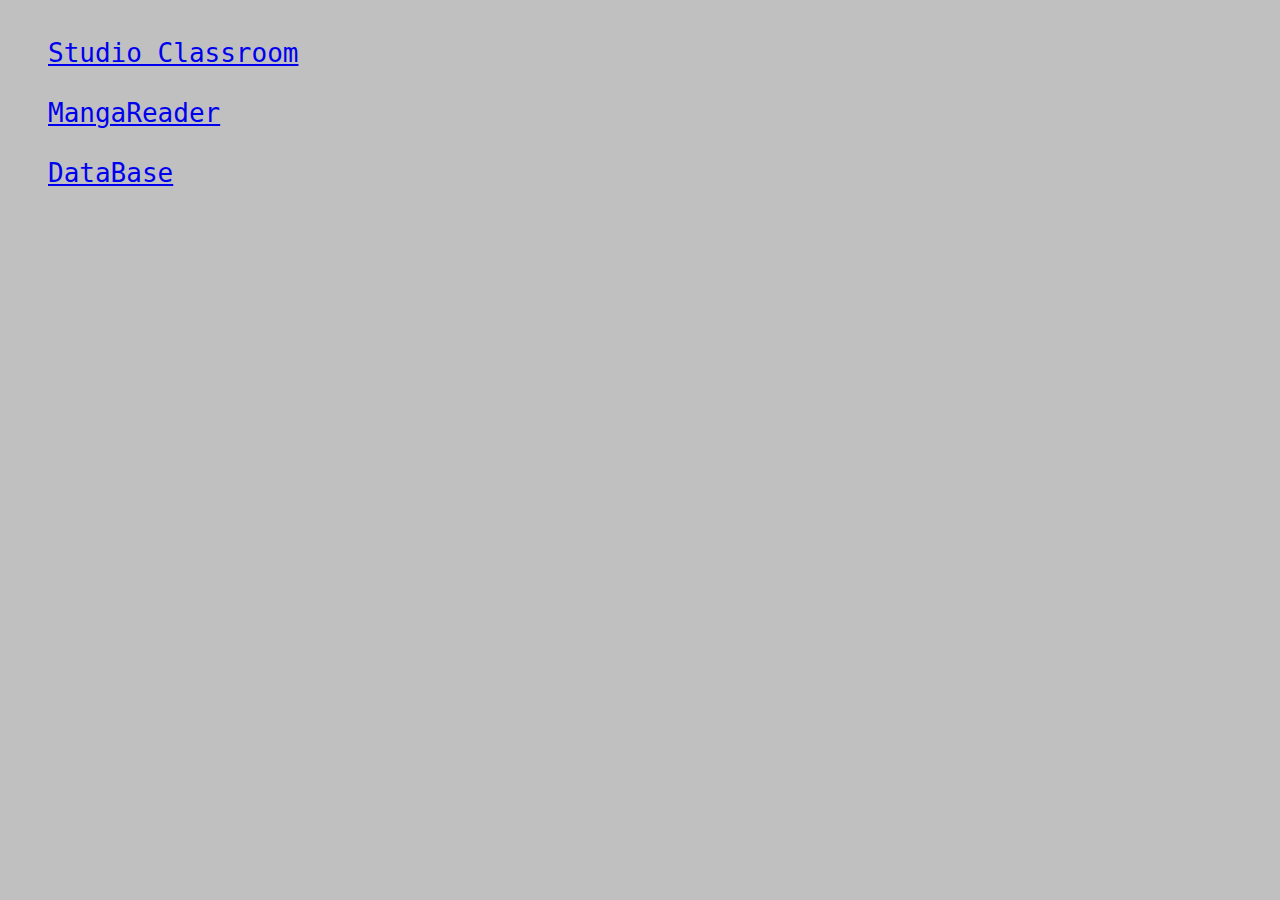
==== index.html @ 4b1eaad0 "init" ====
<html>

<head>
<meta charset="UTF-8">
</head>

<body bgcolor=silver>
<ul>
<font size=6>
<pre>

<a href=lang.py?p=http://w2.goodtv.org/studio_classroom/>Studio Classroom</a>

<a href=lang.py?p=mangareader>MangaReader</a>

<a href=lang.py?p=database>DataBase</a>

</pre>
</font>
</ul>
</body>

</html>
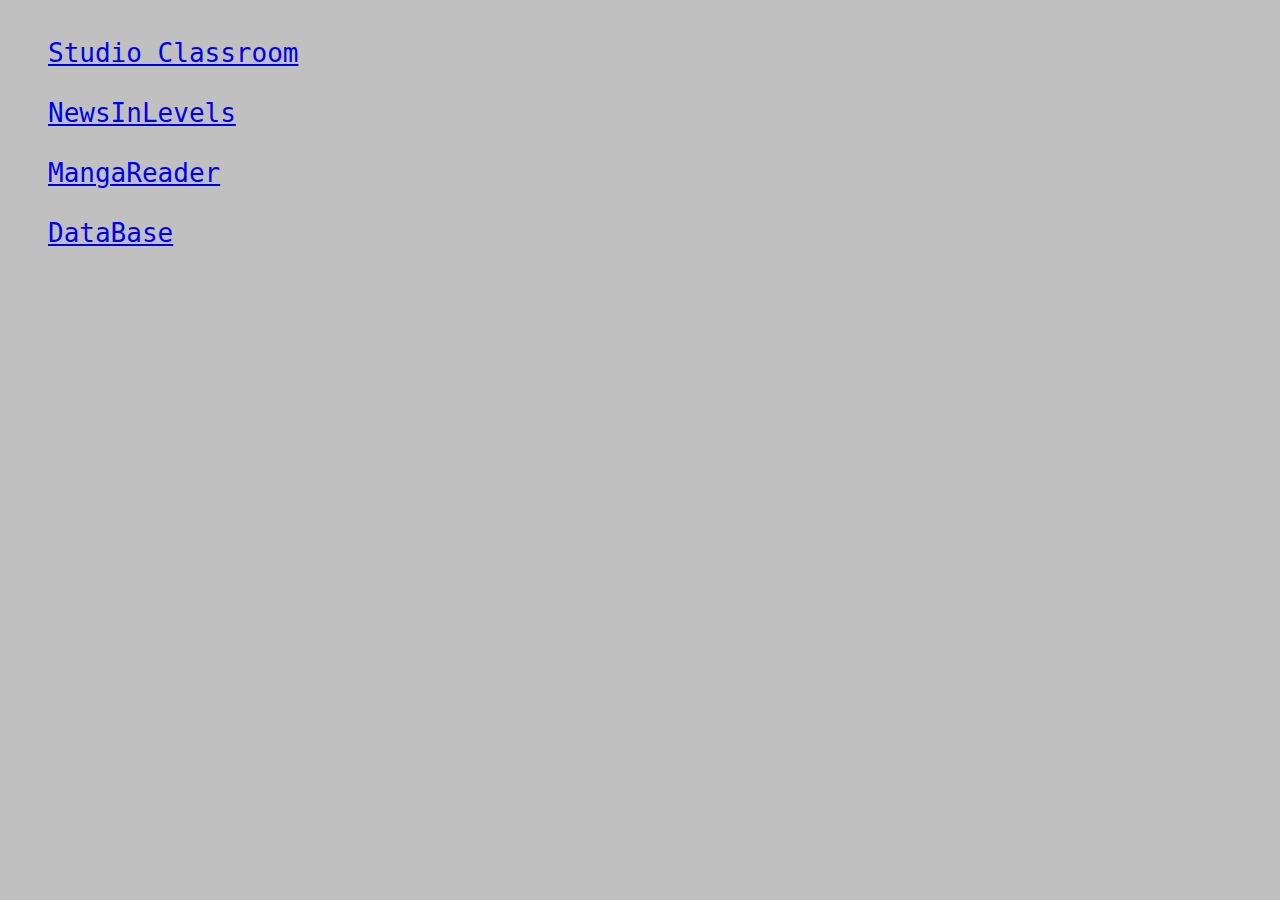
==== commit 051b5809: "add newsinlevels" ====
--- a/index.html
+++ b/index.html
@@ -11,6 +11,8 @@
 
 <a href=lang.py?p=http://w2.goodtv.org/studio_classroom/>Studio Classroom</a>
 
+<a href=lang.py?p=https://www.newsinlevels.com/>NewsInLevels</a>
+
 <a href=lang.py?p=mangareader>MangaReader</a>
 
 <a href=lang.py?p=database>DataBase</a>
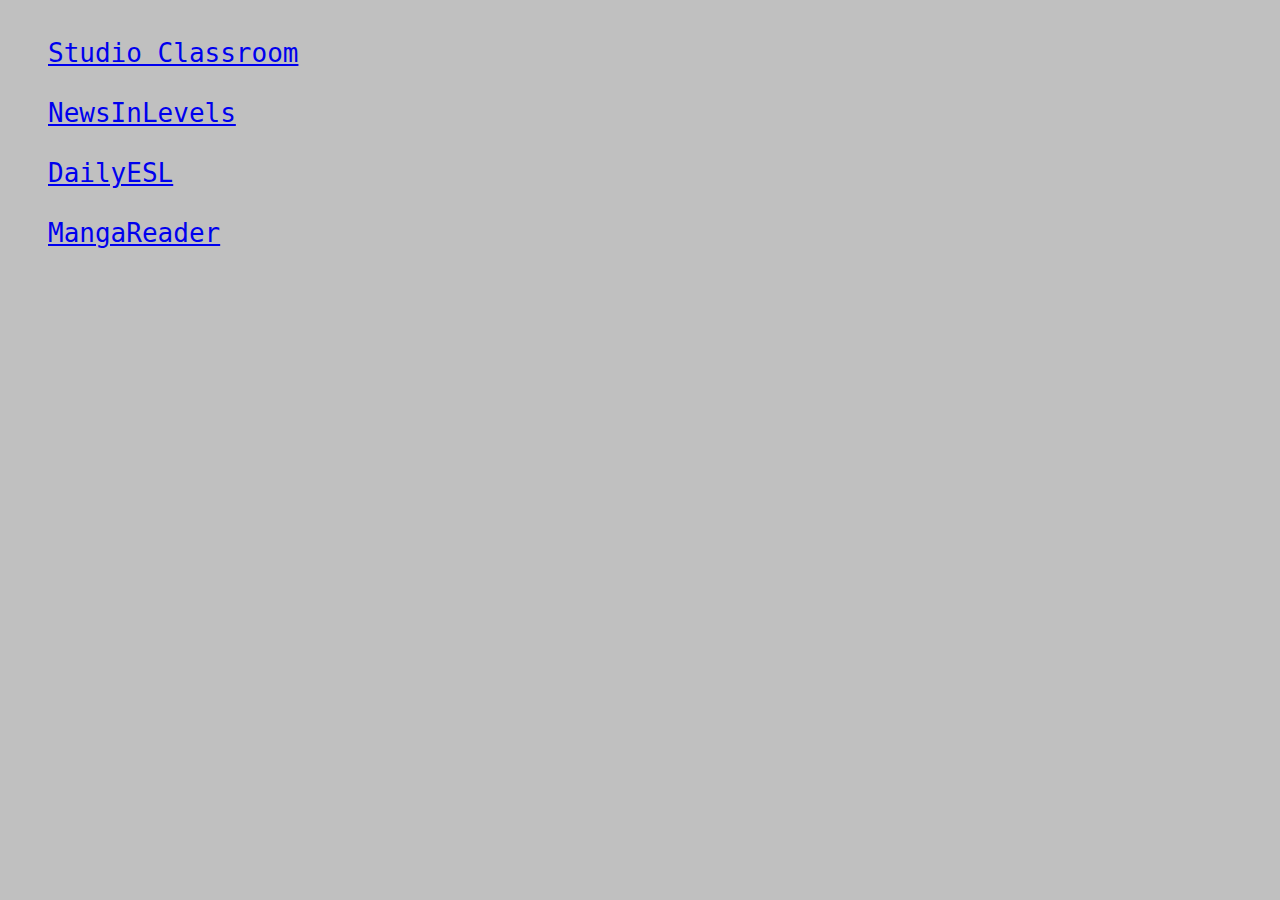
==== commit a5c9dbb0: "refine render" ====
--- a/index.html
+++ b/index.html
@@ -13,9 +13,9 @@
 
 <a href=lang.py?p=https://www.newsinlevels.com/>NewsInLevels</a>
 
-<a href=lang.py?p=mangareader>MangaReader</a>
+<a href=lang.py?p=http://www.dailyesl.com/>DailyESL</a>
 
-<a href=lang.py?p=database>DataBase</a>
+<a href=lang.py?p=http://www.mangareader.net/one-piece>MangaReader</a>
 
 </pre>
 </font>
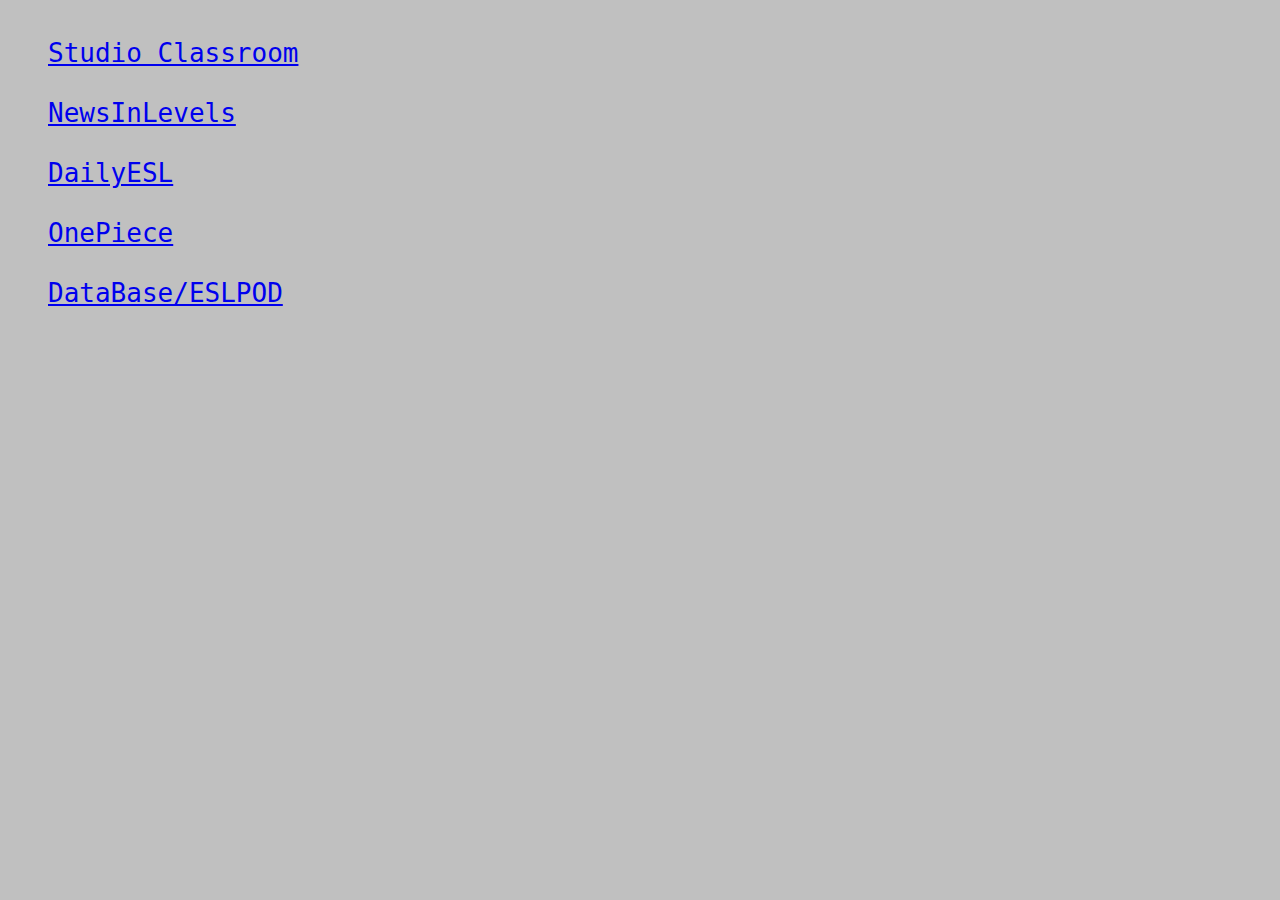
==== commit 08bbae55: "refine addIFrame, database" ====
--- a/index.html
+++ b/index.html
@@ -15,7 +15,9 @@
 
 <a href=lang.py?p=http://www.dailyesl.com/>DailyESL</a>
 
-<a href=lang.py?p=http://www.mangareader.net/one-piece>MangaReader</a>
+<a href=lang.py?p=http://www.mangareader.net/one-piece>OnePiece</a>
+
+<a href=lang.py?p=/db/eslpod.txt>DataBase/ESLPOD</a>
 
 </pre>
 </font>
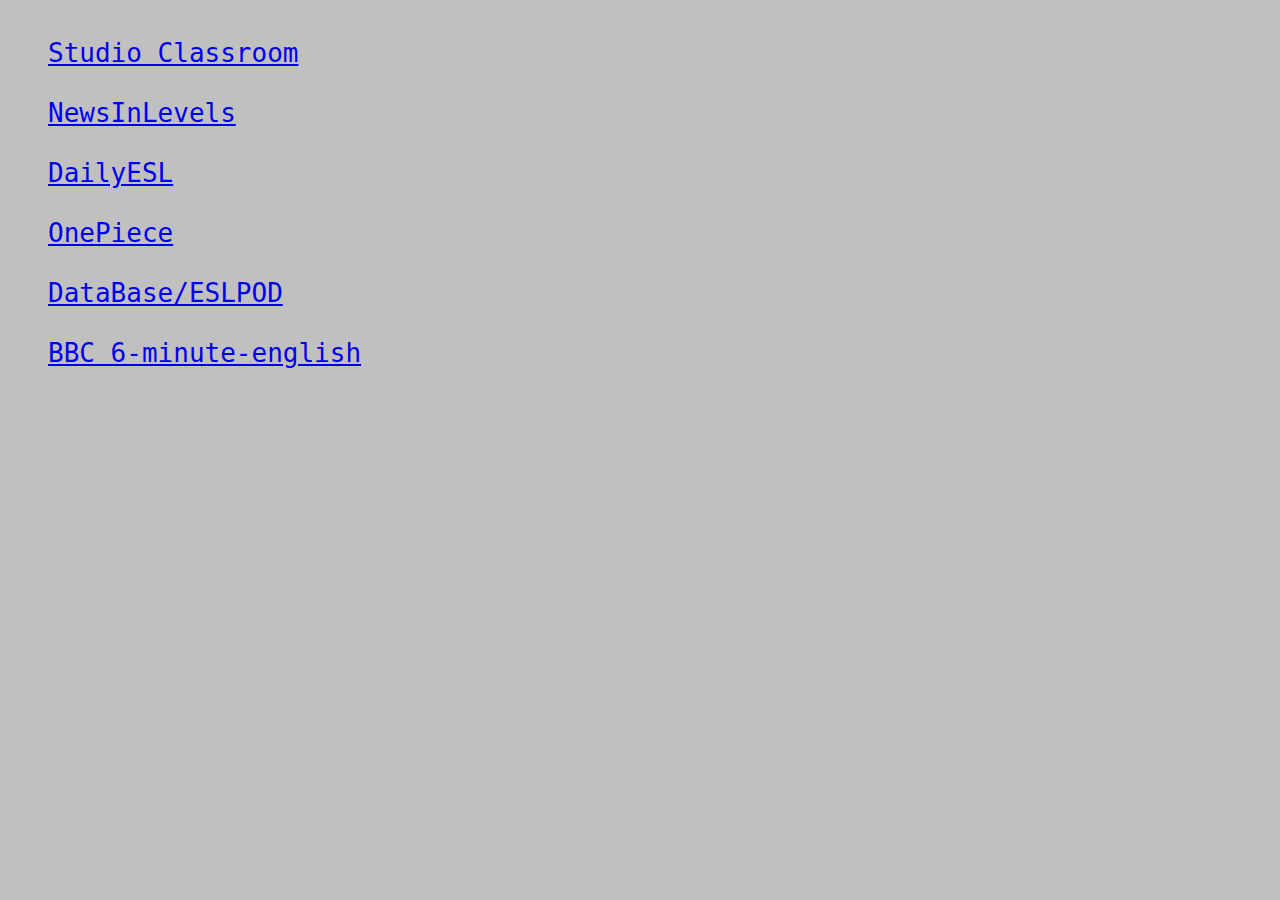
==== commit 0a1e5a13: "add 6-minute-english" ====
--- a/index.html
+++ b/index.html
@@ -19,6 +19,8 @@
 
 <a href=lang.py?p=/db/eslpod.txt>DataBase/ESLPOD</a>
 
+<a href=lang.py?p=http://www.bbc.co.uk/learningenglish/english/features/6-minute-english>BBC 6-minute-english</a>
+
 </pre>
 </font>
 </ul>
